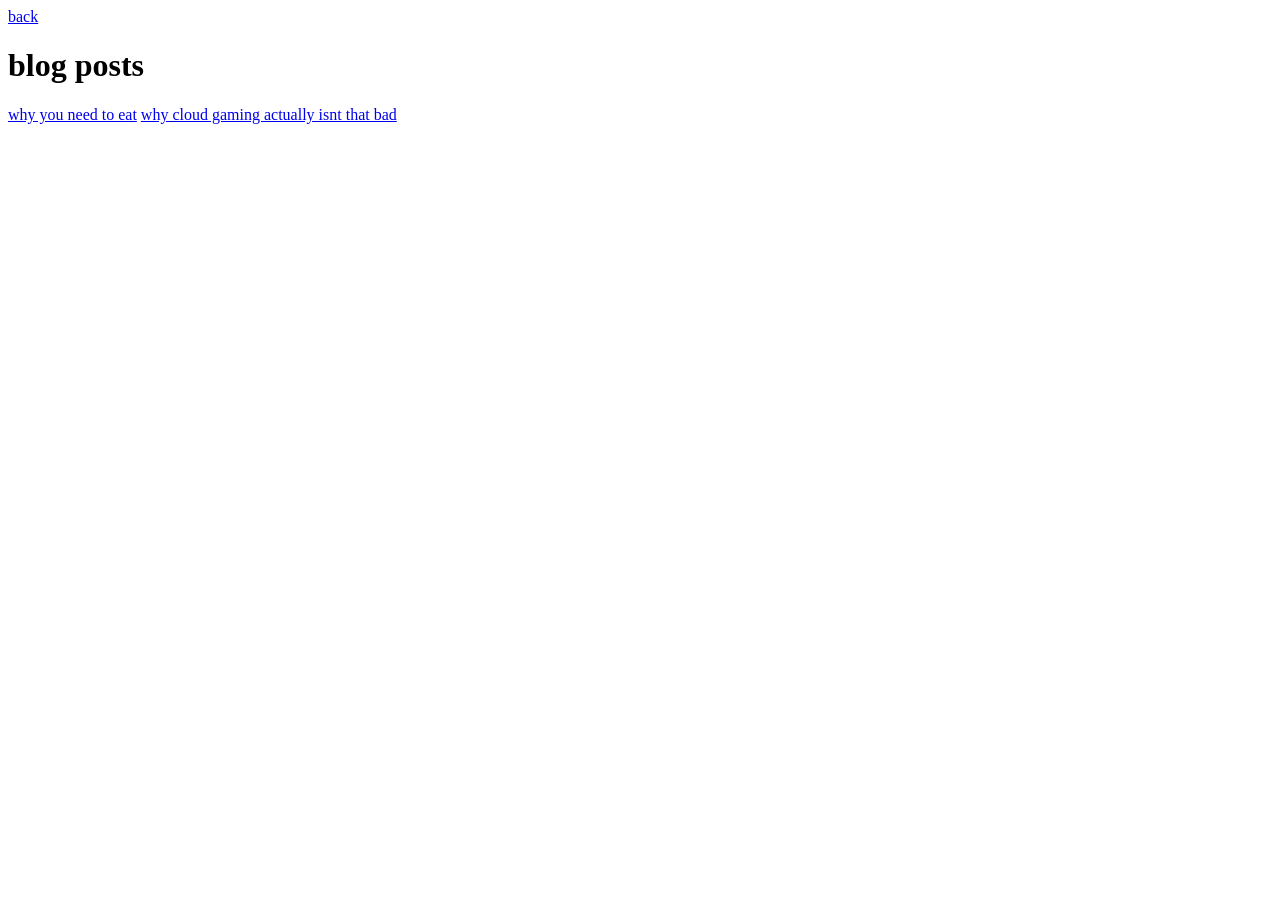
==== week-1/blog/index.html @ 416e1895 "initial commit" ====
<!doctype html>
<html lang="en">
  <head>
    <meta charset="UTF-8" />
    <meta name="viewport" content="width=device-width, initial-scale=1.0" />
    <title>nat's website - blog posts</title>
    <link rel="stylesheet" href="/style.css" />
  </head>
  <body>
    <header>
      <a href="/">back</a>
    </header>
    <h1>blog posts</h1>

    <div class="list-list">
      <a href="/blog/1.html">why you need to eat</a>
      <a href="/blog/2.html">why cloud gaming actually isnt that bad</a>
    </div>
  </body>
</html>
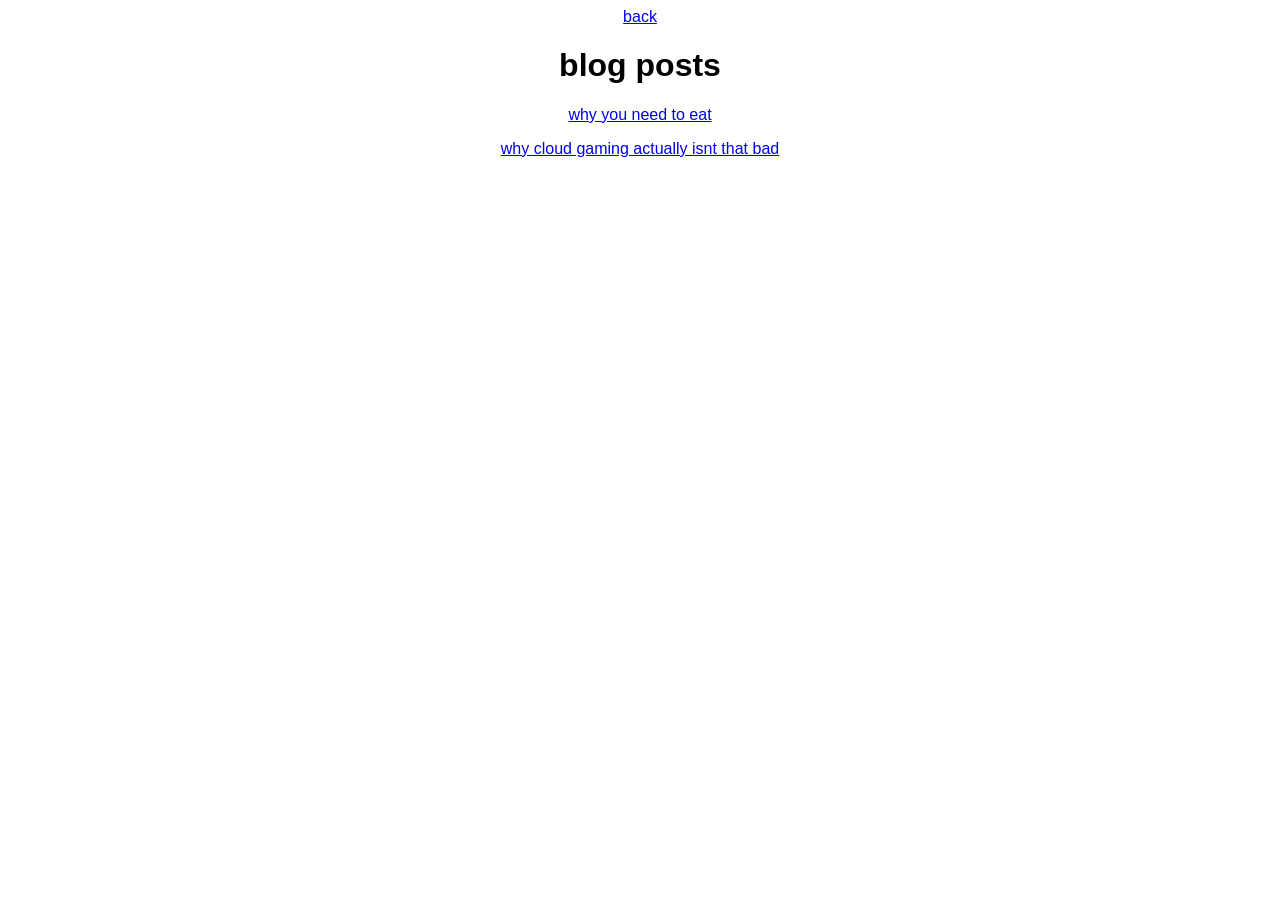
==== commit cfe98029: "works with github pages now" ====
--- a/week-1/blog/index.html
+++ b/week-1/blog/index.html
@@ -4,17 +4,17 @@
     <meta charset="UTF-8" />
     <meta name="viewport" content="width=device-width, initial-scale=1.0" />
     <title>nat's website - blog posts</title>
-    <link rel="stylesheet" href="/style.css" />
+    <link rel="stylesheet" href="../style.css" />
   </head>
   <body>
     <header>
-      <a href="/">back</a>
+      <a href="../">back</a>
     </header>
     <h1>blog posts</h1>
 
     <div class="list-list">
-      <a href="/blog/1.html">why you need to eat</a>
-      <a href="/blog/2.html">why cloud gaming actually isnt that bad</a>
+      <a href="../blog/1.html">why you need to eat</a>
+      <a href="../blog/2.html">why cloud gaming actually isnt that bad</a>
     </div>
   </body>
 </html>
--- a/week-1/style.css
+++ b/week-1/style.css
@@ -0,0 +1,43 @@
+body {
+  text-align: center;
+  font-family: Verdana, Geneva, Tahoma, sans-serif;
+}
+
+h1 {
+  font-size: 2em;
+}
+.flow {
+  display: flex;
+  flex-direction: column;
+  align-items: center;
+}
+.list-list {
+  display: flex;
+  flex-direction: column;
+  align-items: center;
+  gap: 1rem;
+}
+
+article {
+  h1 {
+    text-align: center;
+  }
+  padding-left: 2rem;
+  padding-right: 2rem;
+  text-align: left;
+  font-size: 1.5em;
+}
+
+.teto-pear {
+  width: 15rem;
+  height: 15rem;
+  object-fit: cover;
+  object-position: center;
+}
+header a + a::before {
+  content: "•";
+  display: inline-block;
+  color: black;
+  margin-left: 0.5rem;
+  margin-right: 0.7rem;
+}
